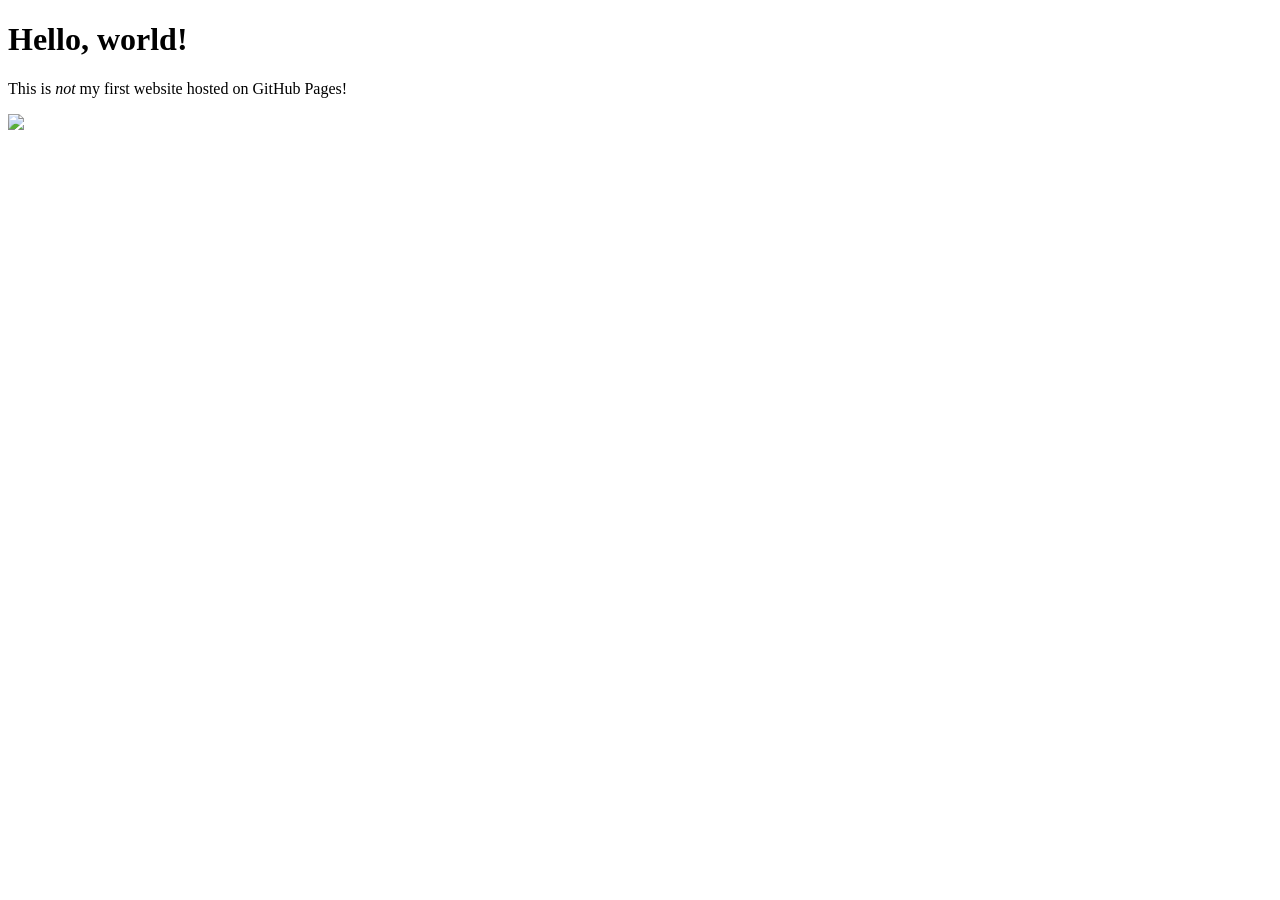
==== index.html @ 2216cce1 "Create index.html" ====
<!DOCTYPE html>
<html>
<head>
<title>My First Website (again)</title>
</head>
  <body>
    <h1>Hello, world!</h1>
    <p>This is <em>not</em> my first website hosted on GitHub Pages!</p>
    <img src="https://file.garden/Z9GPMGr3xh_Qkwad/Later....png">
  </body>
</html>
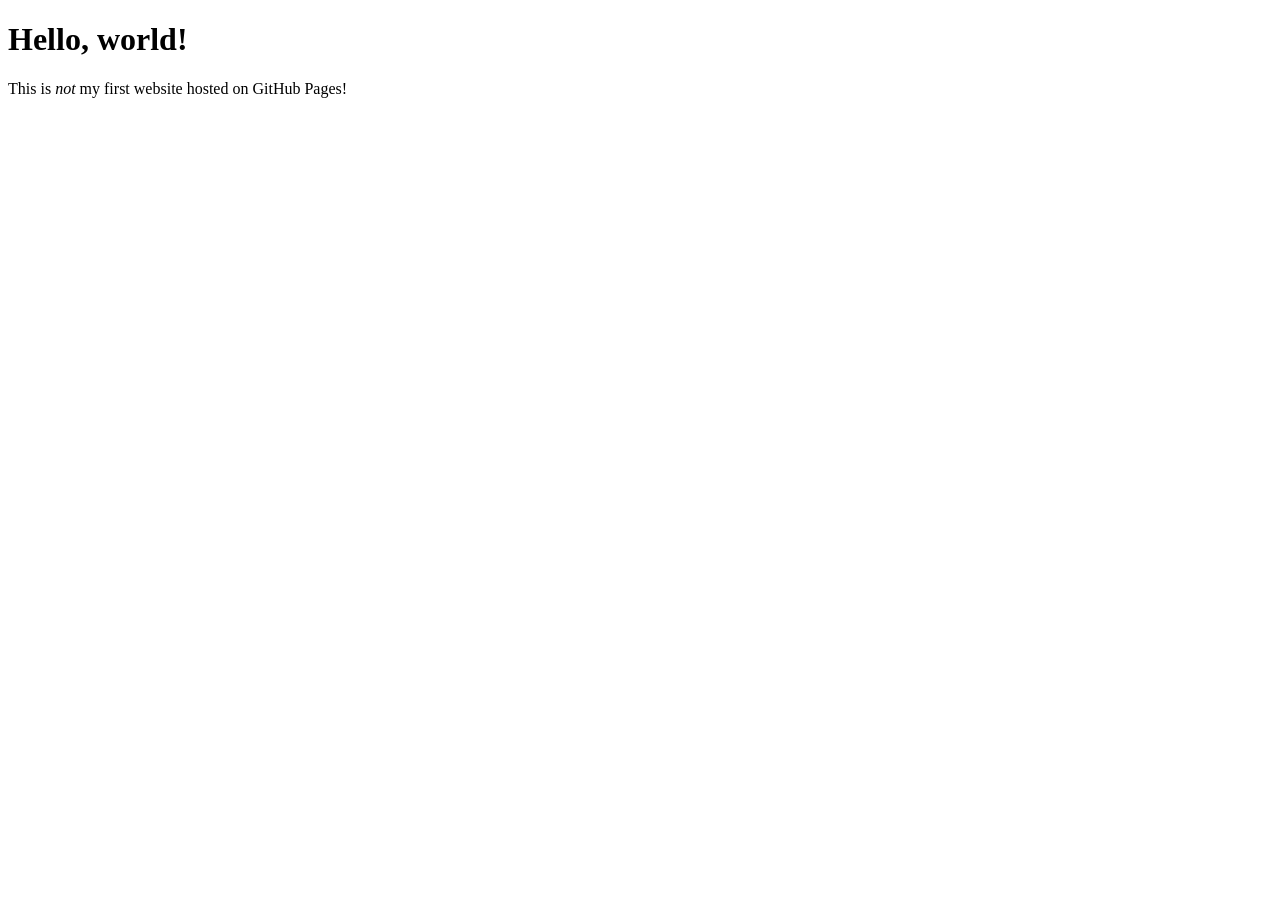
==== commit ac5af271: "Update index.html" ====
--- a/index.html
+++ b/index.html
@@ -6,6 +6,5 @@
   <body>
     <h1>Hello, world!</h1>
     <p>This is <em>not</em> my first website hosted on GitHub Pages!</p>
-    <img src="https://file.garden/Z9GPMGr3xh_Qkwad/Later....png">
   </body>
 </html>
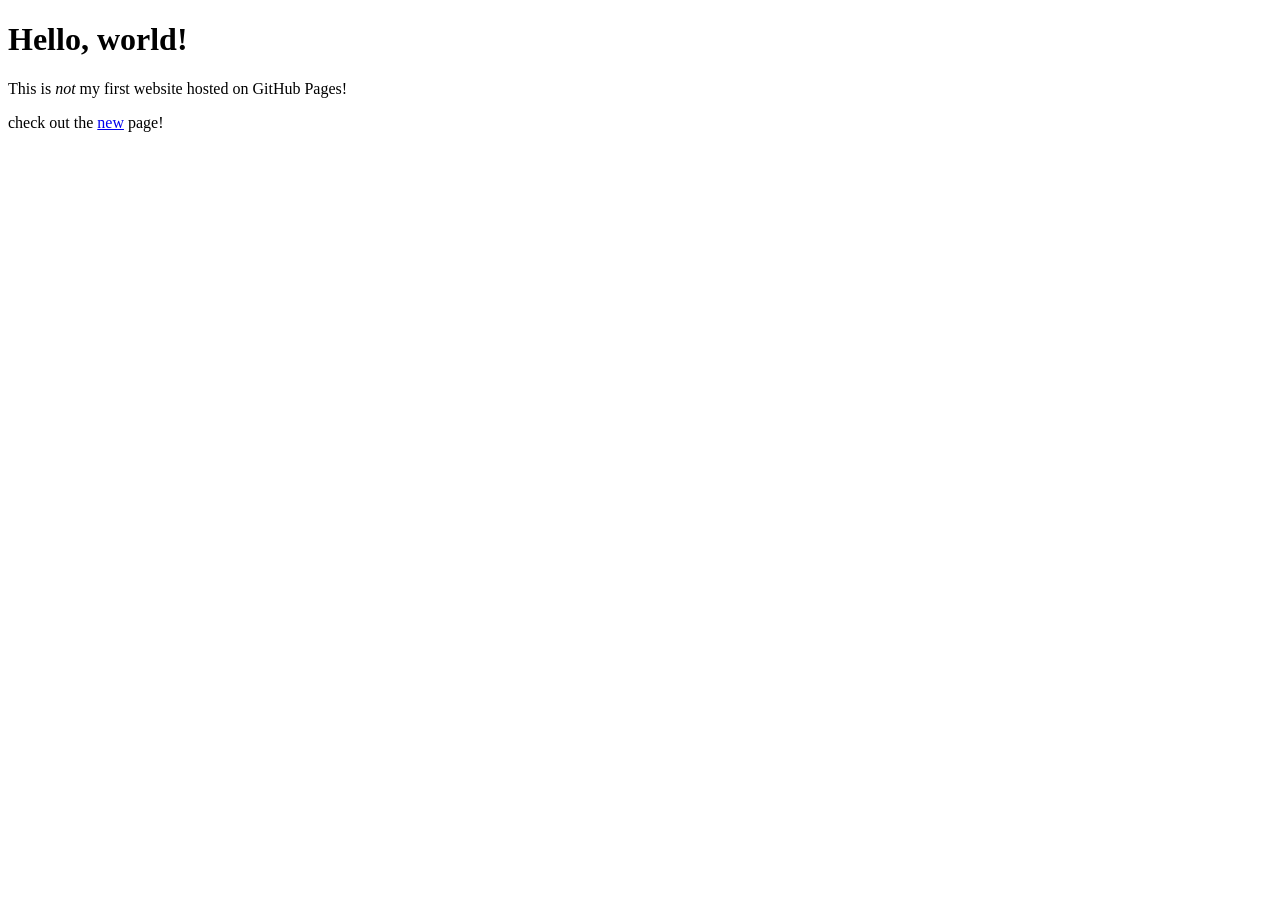
==== commit 469122d2: "Update index.html" ====
--- a/index.html
+++ b/index.html
@@ -6,5 +6,6 @@
   <body>
     <h1>Hello, world!</h1>
     <p>This is <em>not</em> my first website hosted on GitHub Pages!</p>
+    <p>check out the <a href="page2.html">new</a> page!</p>
   </body>
 </html>
